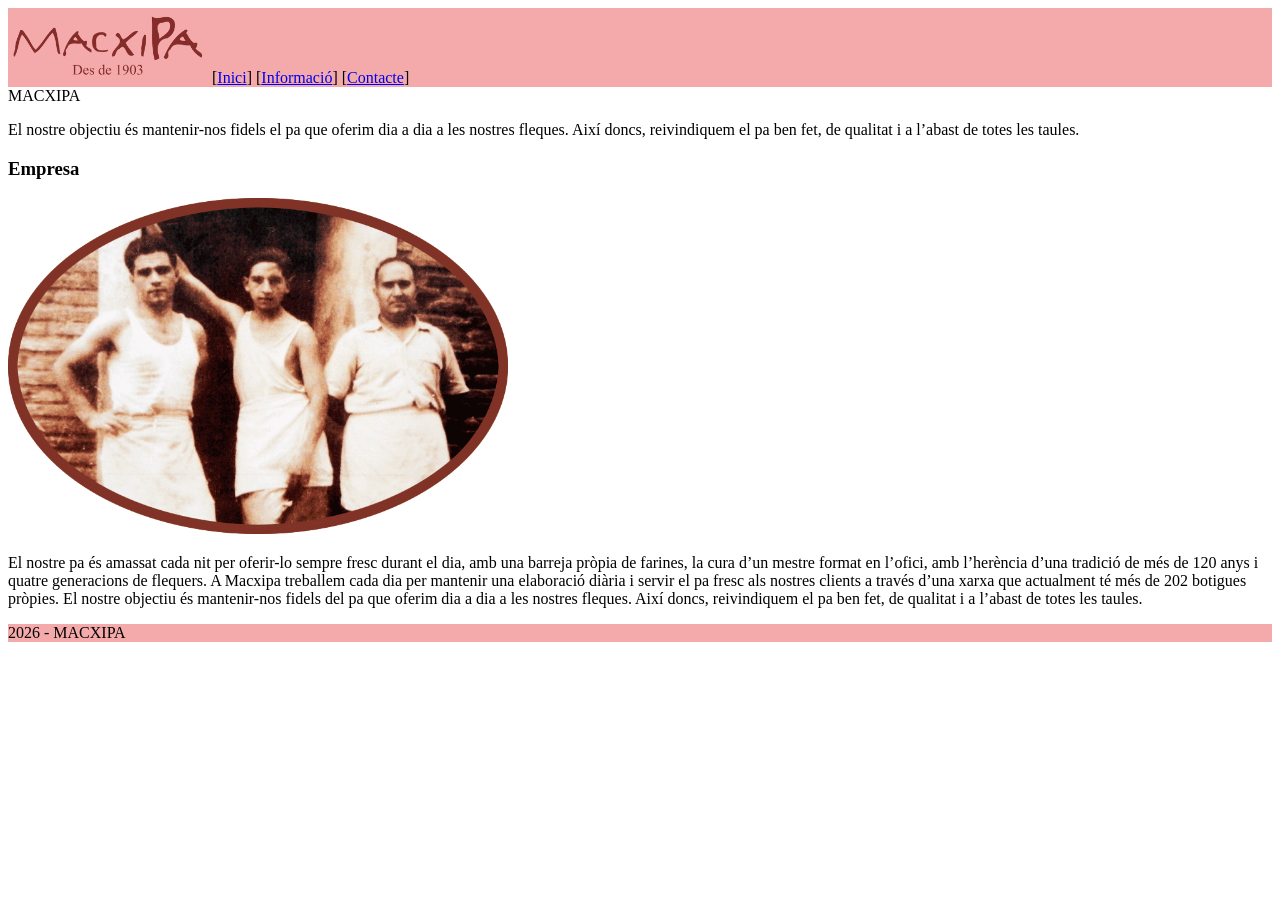
==== web/index.html @ 6c1522cb "reorganizaticio de fitxers" ====
<!DOCTYPE html>
<html lang="en">

<head>
    <meta charset="UTF-8">
    <meta name="viewport" content="width=device-width, initial-scale=1.0">
    <title>MACXIPA - INICI</title>
    <link rel="stylesheet" href="css/style.css">
</head>

<body>
    <header>
        <img width="200" src="img/logo.png" alt="">
        [<a href="index.html">Inici</a>]
        [<a href="informacio.html">Informació</a>]
        [<a href="contacte.html">Contacte</a>]
    </header>
    <main>
        MACXIPA
        <p>El nostre objectiu és mantenir-nos fidels el pa que oferim dia a dia a les nostres fleques.
            Així doncs, reivindiquem el pa ben fet, de qualitat i a l’abast de totes les taules.</p>

        <h3>
            Empresa
        </h3>

        <img width="500" src="img/familia.png" alt="">
        <p>
            El nostre pa és amassat cada nit per oferir-lo sempre fresc durant el dia, amb una barreja pròpia de
            farines, la cura d’un mestre format en l’ofici, amb l’herència d’una tradició de més de 120 anys i quatre
            generacions de flequers.

            A Macxipa treballem cada dia per mantenir una elaboració diària i servir el pa fresc als nostres clients a
            través d’una xarxa que actualment té més de 202 botigues pròpies.

            El nostre objectiu és mantenir-nos fidels del pa que oferim dia a dia a les nostres fleques. Així doncs,
            reivindiquem el pa ben fet, de qualitat i a l’abast de totes les taules.
        </p>
    </main>
    <footer>
        2026 - MACXIPA
    </footer>
</body>

</html>
---- web/css/style.css ----
header{
        background-color: rgb(244, 170, 170);
    }

    footer{
        background-color: rgb(244, 170, 170);
    }
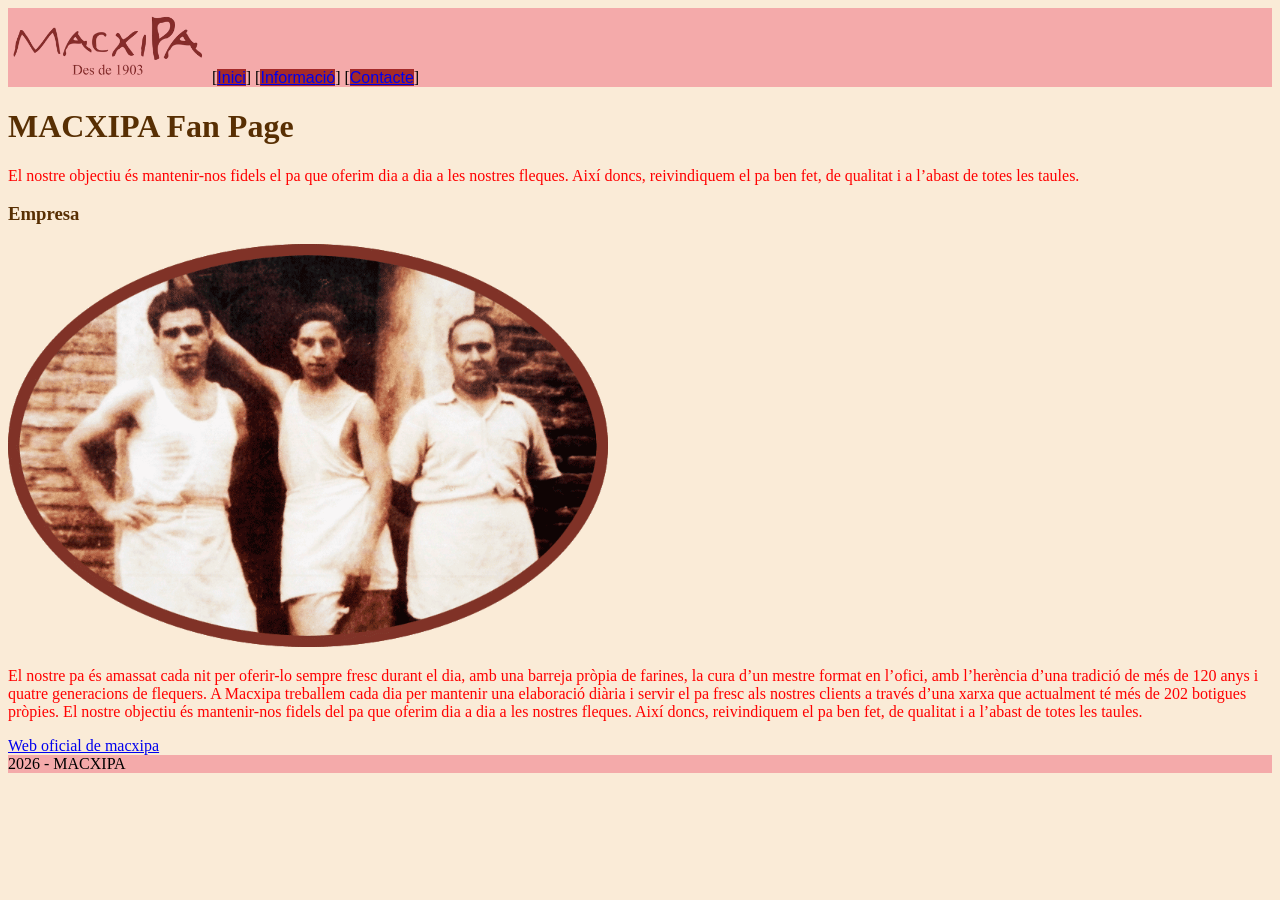
==== commit 805b718b: "cambios de css" ====
--- a/web/index.html
+++ b/web/index.html
@@ -11,20 +11,20 @@
 <body>
     <header>
         <img width="200" src="img/logo.png" alt="">
-        [<a href="index.html">Inici</a>]
-        [<a href="informacio.html">Informació</a>]
-        [<a href="contacte.html">Contacte</a>]
+        [<a class="enllac" href="index.html">Inici</a>]
+        [<a class="enllac" href="informacio.html">Informació</a>]
+        [<a class="enllac" href="contacte.html">Contacte</a>]
     </header>
     <main>
-        MACXIPA
-        <p>El nostre objectiu és mantenir-nos fidels el pa que oferim dia a dia a les nostres fleques.
+        <h1>MACXIPA Fan Page</h1>
+        <p >El nostre objectiu és mantenir-nos fidels el pa que oferim dia a dia a les nostres fleques.
             Així doncs, reivindiquem el pa ben fet, de qualitat i a l’abast de totes les taules.</p>
 
         <h3>
             Empresa
         </h3>
 
-        <img width="500" src="img/familia.png" alt="">
+        <img id="imatgePortada" src="img/familia.png" alt="">
         <p>
             El nostre pa és amassat cada nit per oferir-lo sempre fresc durant el dia, amb una barreja pròpia de
             farines, la cura d’un mestre format en l’ofici, amb l’herència d’una tradició de més de 120 anys i quatre
@@ -36,10 +36,19 @@
             El nostre objectiu és mantenir-nos fidels del pa que oferim dia a dia a les nostres fleques. Així doncs,
             reivindiquem el pa ben fet, de qualitat i a l’abast de totes les taules.
         </p>
+
+
+        <a href="www.macxipa.com">Web oficial de macxipa</a>
+
+
     </main>
     <footer>
         2026 - MACXIPA
     </footer>
 </body>
 
+
+
+
+
 </html>
--- a/web/css/style.css
+++ b/web/css/style.css
@@ -1,7 +1,31 @@
-  header{
-        background-color: rgb(244, 170, 170);
-    }
+/* REGLES SOBRE ATRIBUTS HTML */
+header {
+    background-color: rgb(244, 170, 170);
+}
 
-    footer{
-        background-color: rgb(244, 170, 170);
-    }+footer {
+    background-color: rgb(244, 170, 170);
+}
+
+p {
+    color: red
+}
+
+body{
+    background-color: antiquewhite;
+}
+
+h1,h2,h3 {
+    color: rgb(88, 47, 3)
+}
+
+/* REGLES SOBRE CLASES */
+.enllac {
+    font-family: Arial, Helvetica, sans-serif;
+    background-color: brown;
+}
+
+/* REGLES SOBRE IDL */
+#imatgePortada {
+    width: 600px;
+}
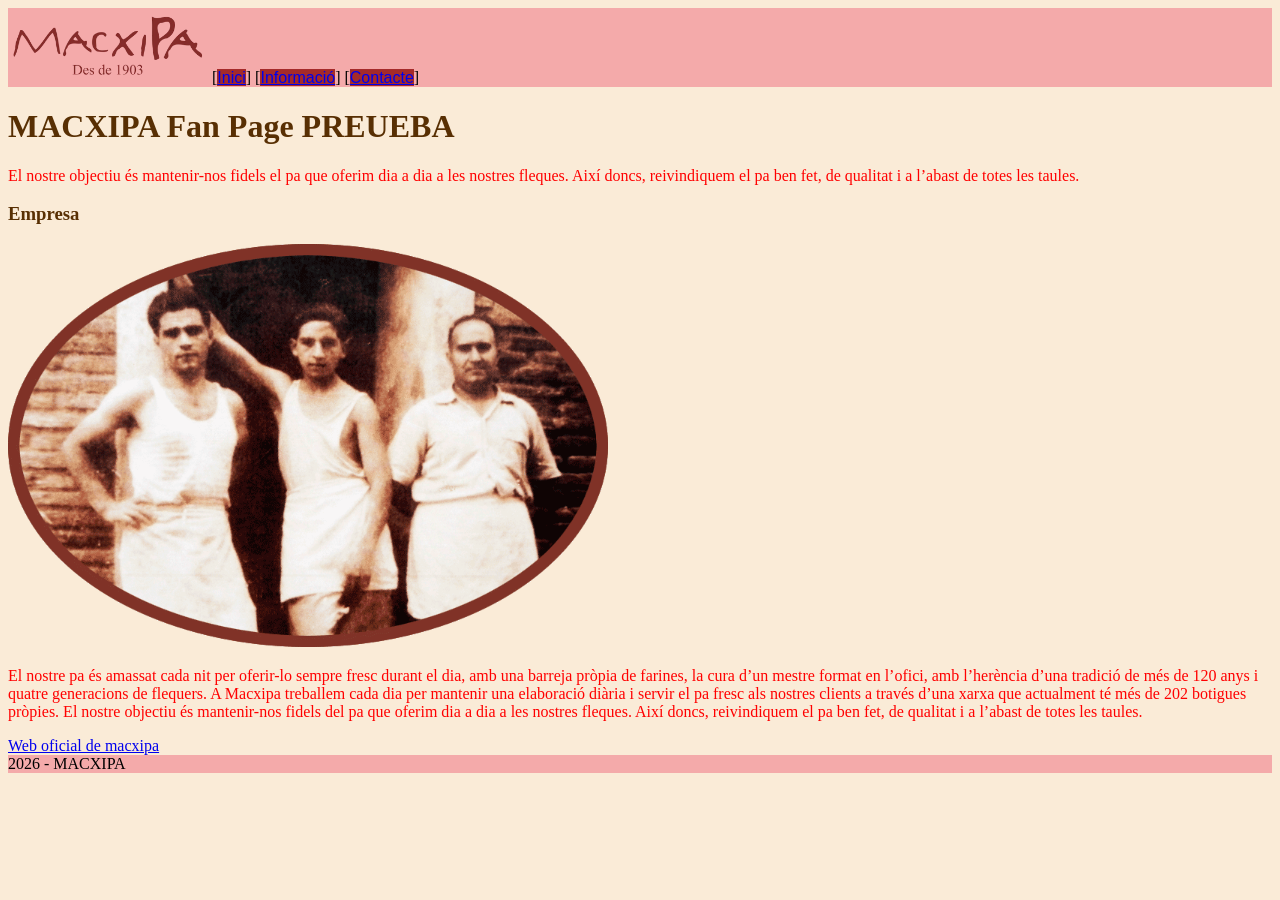
==== commit 4d970bdc: "prueba del workflow" ====
--- a/web/index.html
+++ b/web/index.html
@@ -16,7 +16,7 @@
         [<a class="enllac" href="contacte.html">Contacte</a>]
     </header>
     <main>
-        <h1>MACXIPA Fan Page</h1>
+        <h1>MACXIPA Fan Page PREUEBA</h1>
         <p >El nostre objectiu és mantenir-nos fidels el pa que oferim dia a dia a les nostres fleques.
             Així doncs, reivindiquem el pa ben fet, de qualitat i a l’abast de totes les taules.</p>
 
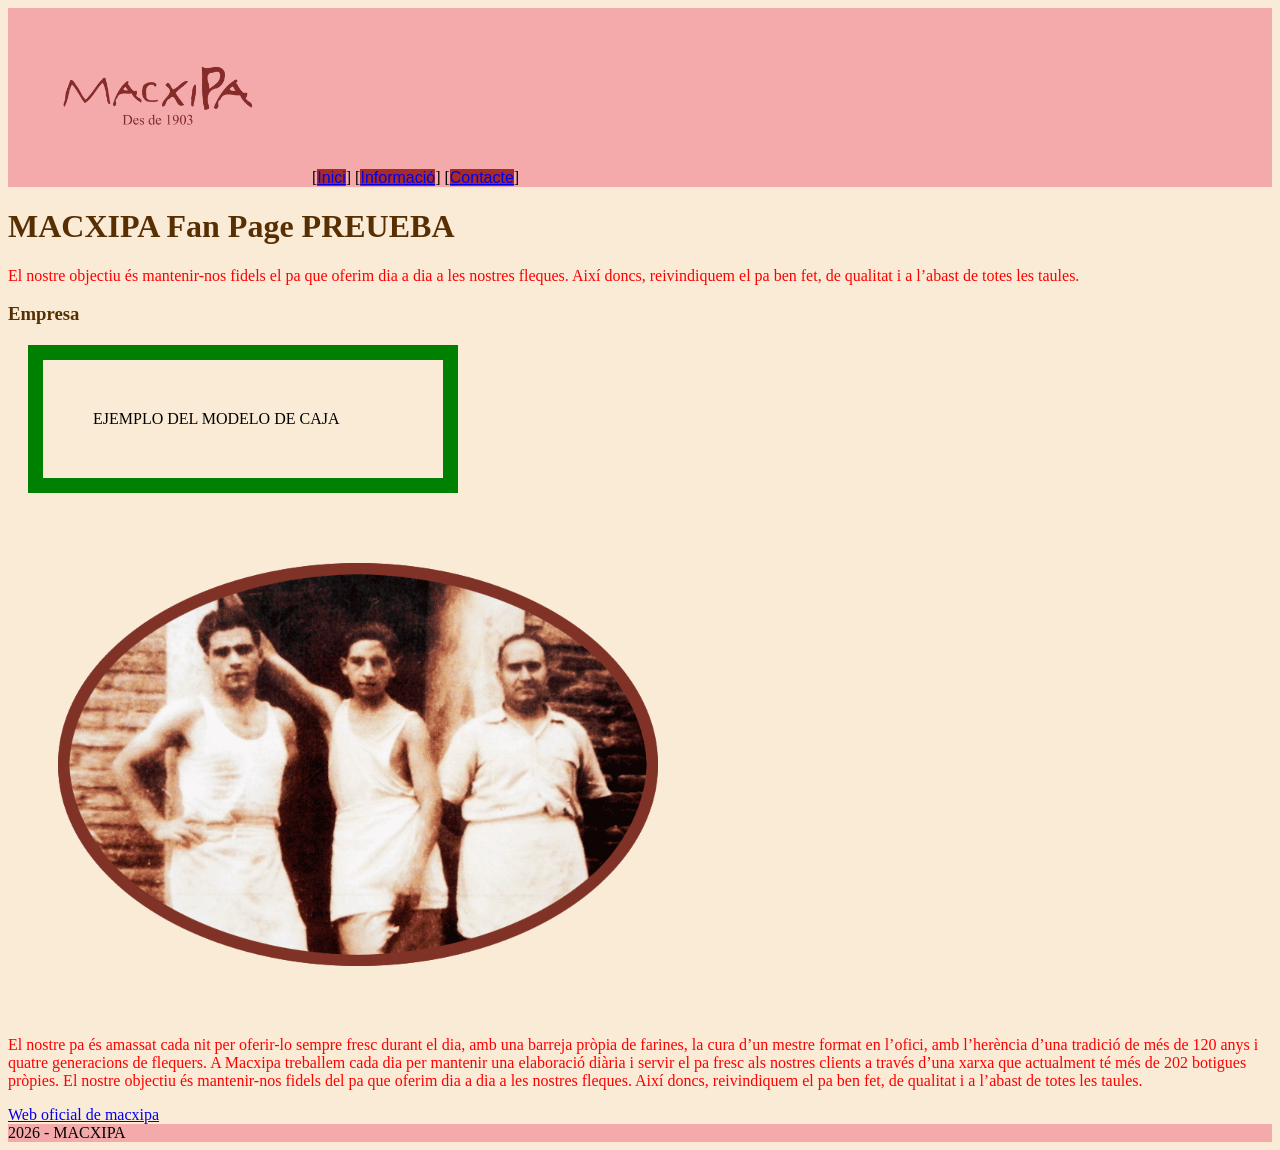
==== commit 7c1a7d47: "script" ====
--- a/web/index.html
+++ b/web/index.html
@@ -24,6 +24,11 @@
             Empresa
         </h3>
 
+        <div>
+
+            EJEMPLO DEL MODELO DE CAJA
+
+        </div>
         <img id="imatgePortada" src="img/familia.png" alt="">
         <p>
             El nostre pa és amassat cada nit per oferir-lo sempre fresc durant el dia, amb una barreja pròpia de
--- a/web/css/style.css
+++ b/web/css/style.css
@@ -28,4 +28,14 @@
 /* REGLES SOBRE IDL */
 #imatgePortada {
     width: 600px;
+}
+
+img{
+     margin: 50px;
+}
+div {
+  width: 300px;
+  border: 15px solid green;
+  padding: 50px;
+  margin: 20px;
 }
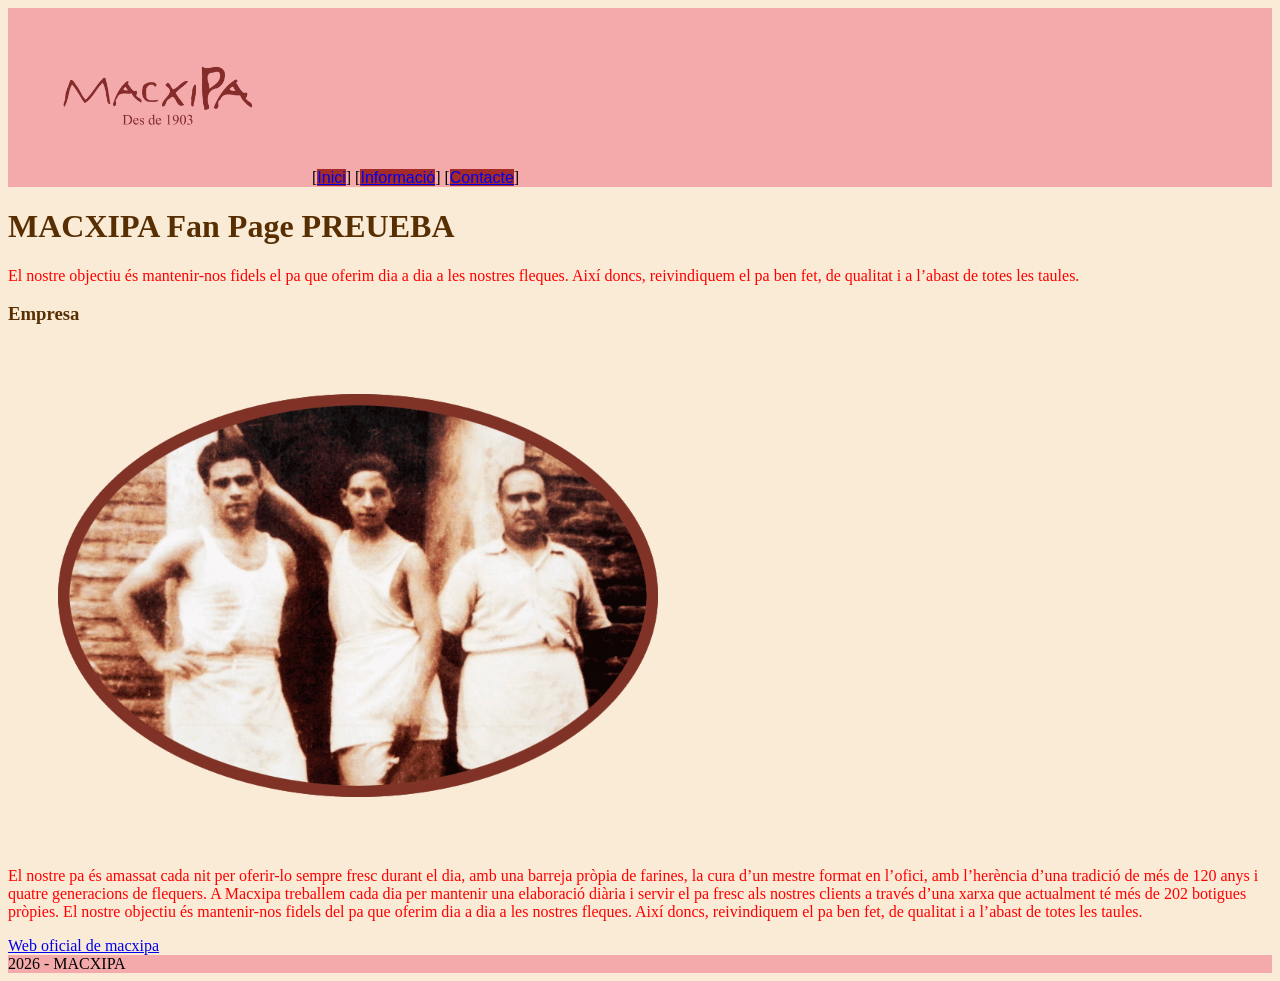
==== commit 6af9e33a: "version nueva" ====
--- a/web/index.html
+++ b/web/index.html
@@ -24,11 +24,7 @@
             Empresa
         </h3>
 
-        <div>
-
-            EJEMPLO DEL MODELO DE CAJA
-
-        </div>
+        
         <img id="imatgePortada" src="img/familia.png" alt="">
         <p>
             El nostre pa és amassat cada nit per oferir-lo sempre fresc durant el dia, amb una barreja pròpia de
